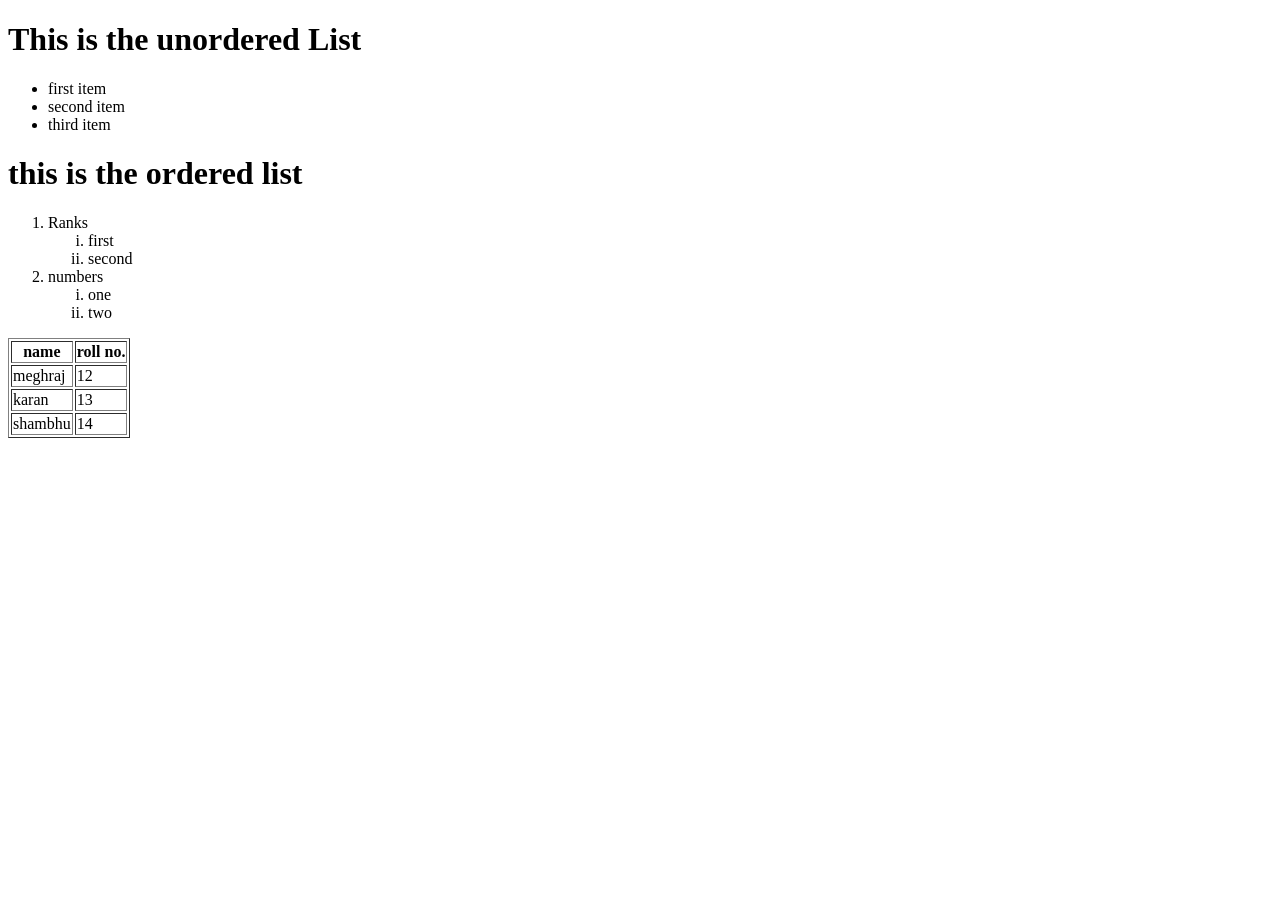
==== table.html @ 3c767dab "HtML table and list tag" ====
<!DOCTYPE html>
<html lang="en">
<head>
    <meta charset="UTF-8">
    <meta name="viewport" content="width=device-width, initial-scale=1.0">
    <title>Table and List</title>
</head>
<body>
    <h1><b>This is the unordered List</b></h1>
    <ul>
        <li>first item</li>
        <li>second item</li>
        <li>third item</li>
    </ul>
    <h1><b>this is the ordered list</b></h1>
    <ol type="1">
        <li>Ranks</li>
        <ol type="i">
            <li>first</li>
            <li>second</li>
        </ol>
        <li>numbers</li>
        <ol type="i">
            <li>one</li>
            <li>two</li>
        </ol>
    </ol> 
    <table border="dotted">
        <tr>
            <th>name</th>
            <th>roll no.</th>
        </tr>
        <tr>
            <td>meghraj</td>
            <td>12</td>
        </tr>
        <tr>
            <td>karan</td>
            <td>13</td>
        </tr>
        <tr>
            <td>shambhu</td>
            <td>14</td>
        </tr>
    </table>   
</body>
</html>
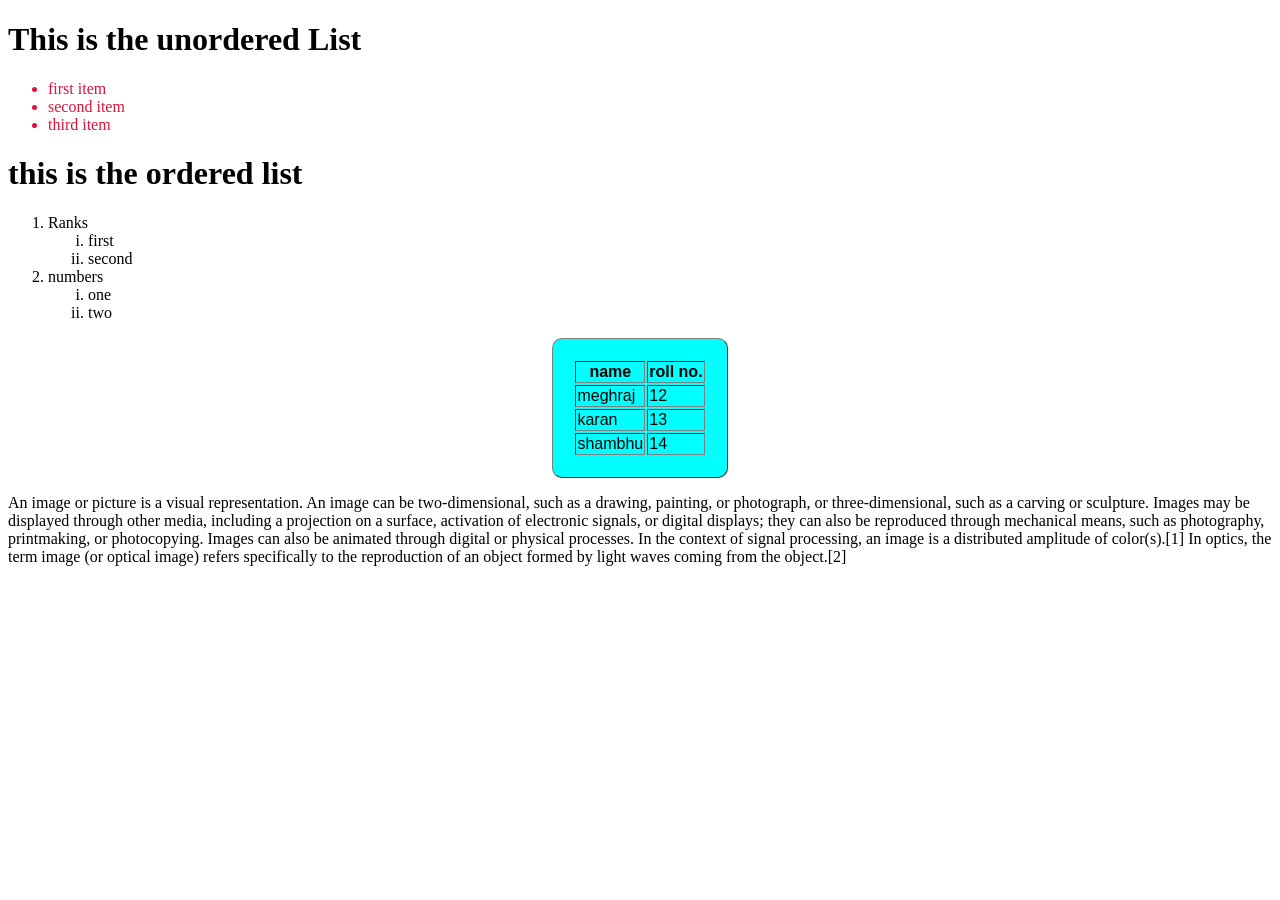
==== commit 444e4203: "Assignment 3" ====
--- a/table.html
+++ b/table.html
@@ -4,10 +4,11 @@
     <meta charset="UTF-8">
     <meta name="viewport" content="width=device-width, initial-scale=1.0">
     <title>Table and List</title>
+    <link rel="stylesheet" href="style.css">
 </head>
-<body>
+<body id="b">
     <h1><b>This is the unordered List</b></h1>
-    <ul>
+    <ul style="color: crimson;">
         <li>first item</li>
         <li>second item</li>
         <li>third item</li>
@@ -25,7 +26,7 @@
             <li>two</li>
         </ol>
     </ol> 
-    <table border="dotted">
+    <table id="tab" border="1">
         <tr>
             <th>name</th>
             <th>roll no.</th>
@@ -42,6 +43,11 @@
             <td>shambhu</td>
             <td>14</td>
         </tr>
-    </table>   
+    </table> 
+    <p>
+        An image or picture is a visual representation. An image can be two-dimensional, such as a drawing, painting, or photograph, or three-dimensional, such as a carving or sculpture. Images may be displayed through other media, including a projection on a surface, activation of electronic signals, or digital displays; they can also be reproduced through mechanical means, such as photography, printmaking, or photocopying. Images can also be animated through digital or physical processes.
+
+In the context of signal processing, an image is a distributed amplitude of color(s).[1] In optics, the term image (or optical image) refers specifically to the reproduction of an object formed by light waves coming from the object.[2]
+    </p>  
 </body>
 </html>
--- a/style.css
+++ b/style.css
@@ -0,0 +1,13 @@
+#tab{
+    background-color: aqua;
+    font-family:Arial, Helvetica, sans-serif;
+    padding: 20px;
+    border-radius: 10px;
+    width: auto;
+    margin: auto;
+}
+#b{
+    background-image: url('https://upload.wikimedia.org/wikipedia/commons/b/b6/Image_created_with_a_mobile_phone.png');
+    background-size: cover;
+    background-position: auto;
+}
